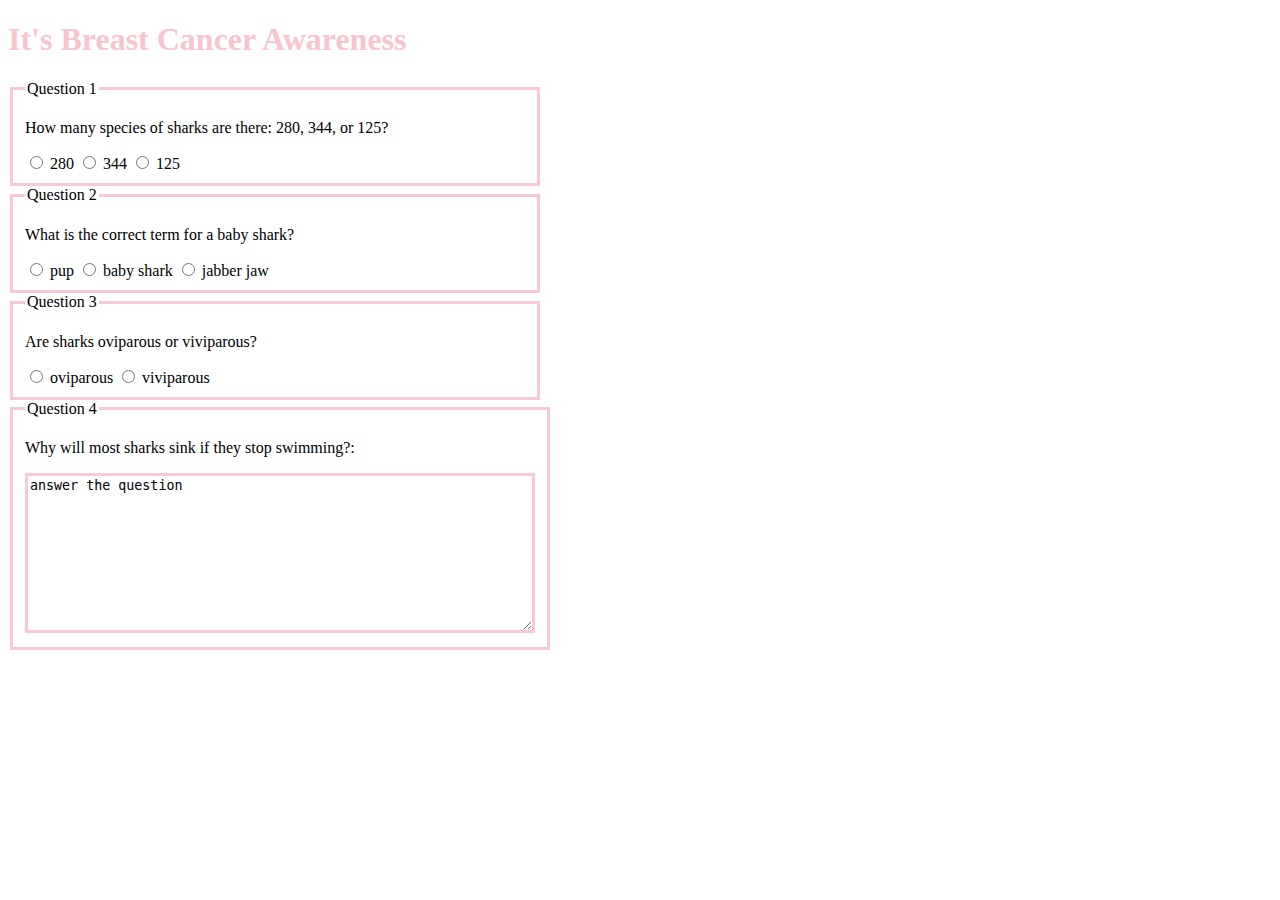
==== sharks.html @ 48b2af1e "Add files via upload" ====
<!DOCTYPE html>
<html lang="en">

<head>
    <link rel="stylesheet" href="sharks.css">
    <title>Sharks</title>
    <h1>It's Breast Cancer Awareness</h1>

</head>

<body>
    
        <fieldset>
            <legend>Question 1</legend>
        
            <p>How many species of sharks are there: 280, 344, or 125?</p>
        
        <input type="radio" name="multiplechoice" value="280" /> 280
        <input type="radio" name="multiplechoice" value="344" /> 344
        <input type="radio" name="multiplechoice" value="125" /> 125
        </fieldset>

        <fieldset>
            <legend> Question 2</legend>
            <p>What is the correct term for a baby shark?</p>
        <input type="radio" name="multiplechoice" value="pup" /> pup
        <input type="radio" name="multiplechoice" value="baby shark" /> baby shark
        <input type="radio" name="multiplechoice" value="jabber jaw" /> jabber jaw
        </fieldset>
        <fieldset>
                <legend>Question 3</legend>
            <p>Are sharks oviparous or viviparous?</p>
            <input type="radio" name="multiplechoice" value="oviparous" /> oviparous
            <input type="radio" name="multiplechoice" value="viviparous" /> viviparous
        </fieldset>

        <fieldset>
                <legend>Question 4</legend>
            <p> Why will most sharks sink if they stop swimming?:</p>
            <textarea name="comments" cols="60" rows="10">answer the question</textarea>
        </fieldset>
    
</body>

</html>
---- sharks.css ----
h1 {
    color: #F8C5CF
}
fieldset {
    border:solid #F7CAD3;
    width:500px;
    }
textarea{
    border:solid #F7CAD3;
    width:500px;
}
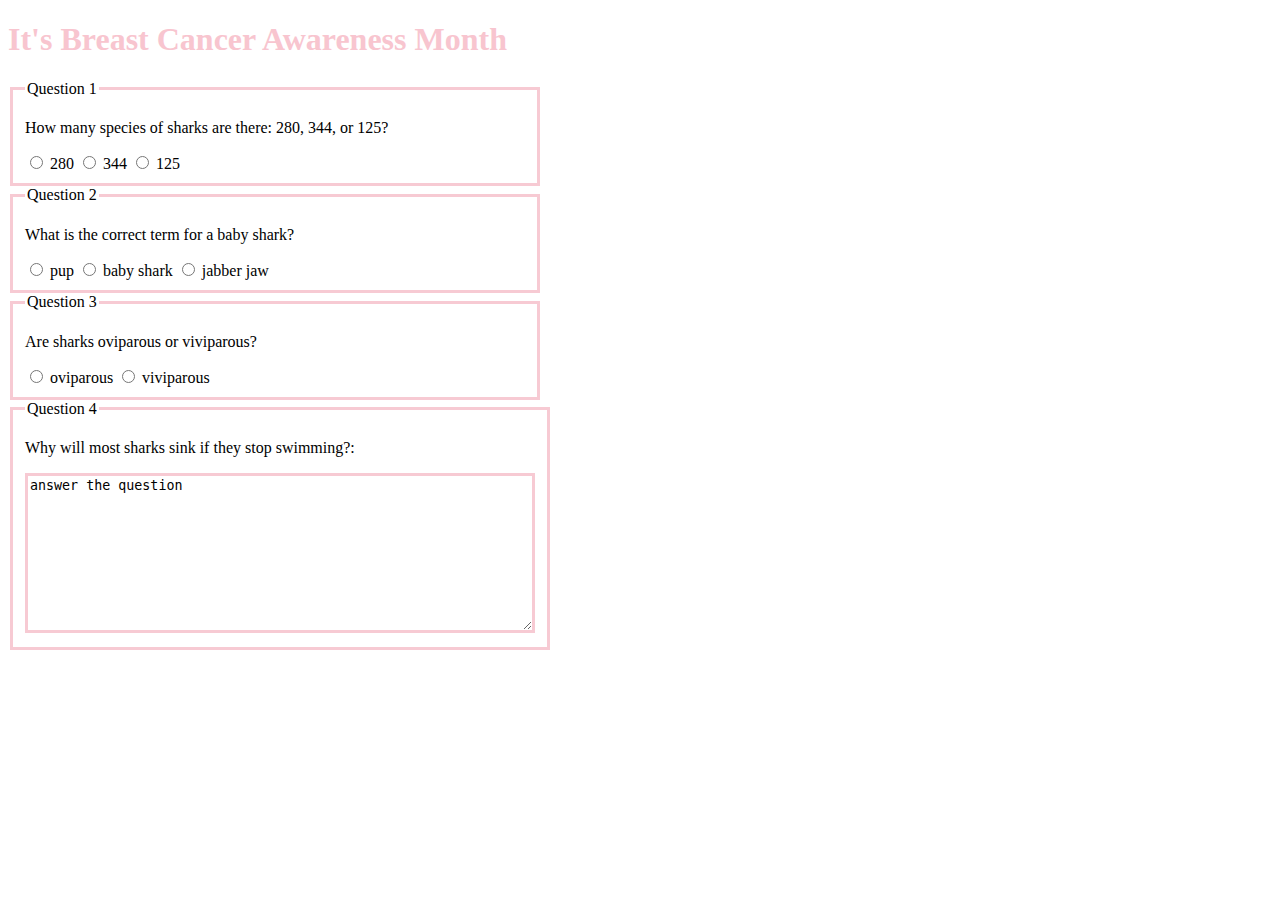
==== commit 429c7751: "Update sharks.html" ====
--- a/sharks.html
+++ b/sharks.html
@@ -4,7 +4,7 @@
 <head>
     <link rel="stylesheet" href="sharks.css">
     <title>Sharks</title>
-    <h1>It's Breast Cancer Awareness</h1>
+    <h1>It's Breast Cancer Awareness Month</h1>
 
 </head>
 
@@ -42,4 +42,4 @@
     
 </body>
 
-</html>+</html>
